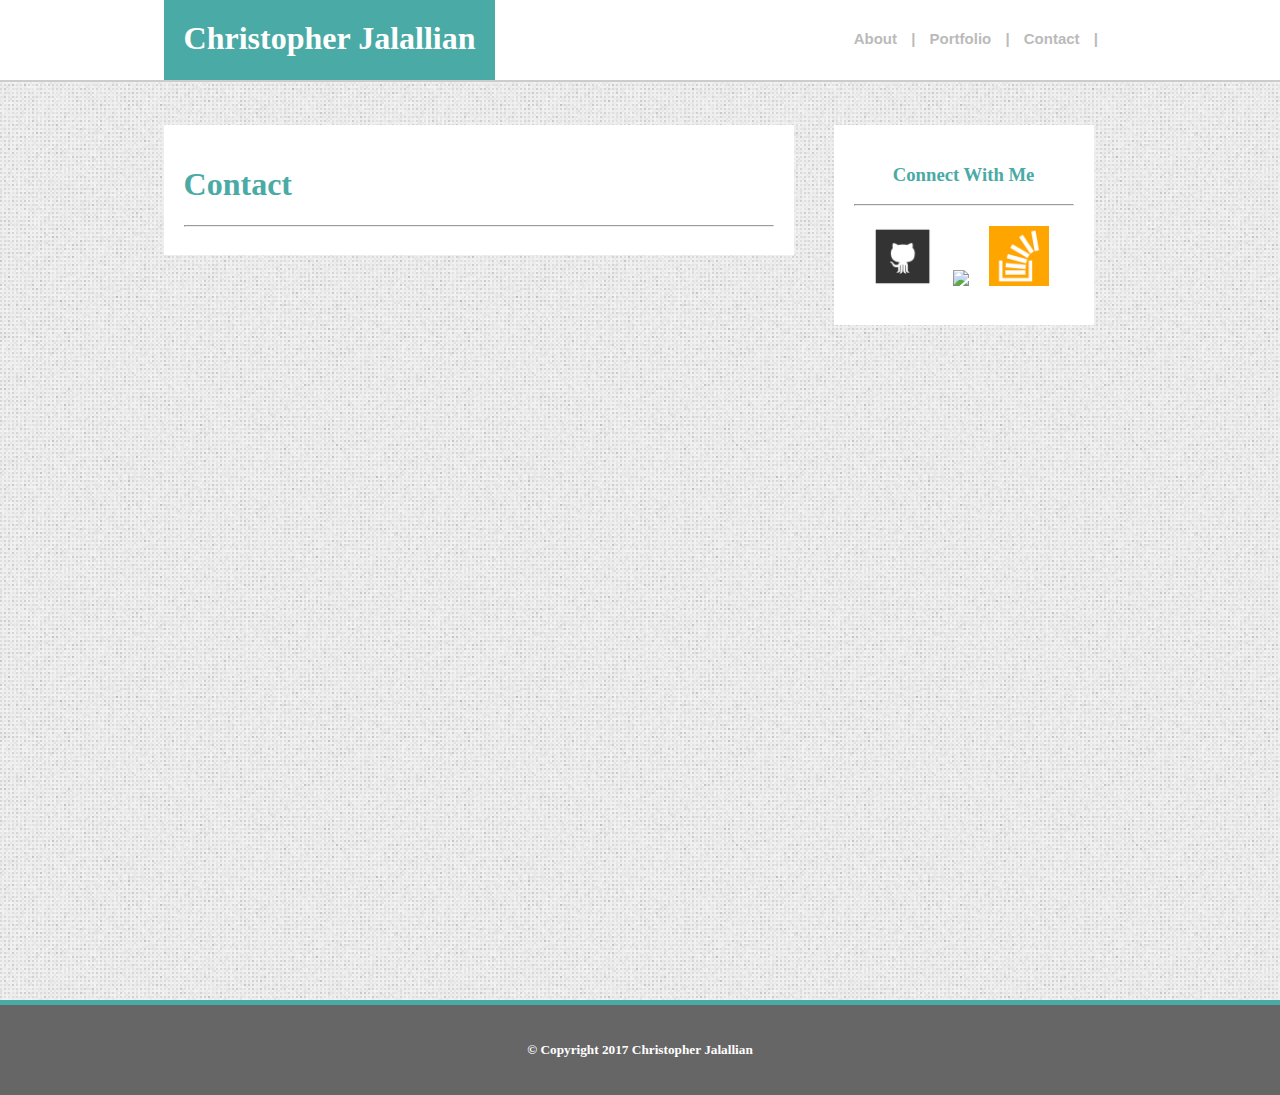
==== contact.html @ 78ebdb51 "added barebones for contact and portfolio to be styled" ====
<!-- created: June 14, 2017 12:00AM
// Author: Chris Jalallian -->
<!DOCTYPE html>
<html lang="en-us">

<head>
  <meta charset="UTF-8">
  <title>Christopher Jalallian</title>
  <link rel="stylesheet" type="text/css" href="assets/css/style.css">
</head>
<body>
	
	<div class="main-container">
		<header id="fixedHeader">
			<h1 id= "navHeader">Christopher Jalallian</h1>

			<nav>
				<a href="index.html">About</a> |
				<a href="portfolio.html">Portfolio</a> |
				<a href="contact.html">Contact</a> |
			</nav>
		</header>
		<div class= "content">
			<section id= "contactBox">
				<h1>Contact</h1>
				<hr>

			</section>	

			<aside class= "connectBox">
				<h3>Connect With Me</h3>
					<hr>
					<aside id= "connectImages">
						<a href= "https://github.com/chrisjal/" target="_blank"><img src="assets/images/github_square.png" width="60"></a><a href= "https://www.linkedin.com/in/christopherjal/" target="_blank"><img src="assets/images/linkedin_square.png" width="60"></a><a href= "https://stackoverflow.com/users/7994909/chrisjal?tab=profile" target="blank"><img src="assets/images/stackoverflow_square.png" width="60"></a>
					</aside>
			</aside>
		</div>

		<div class="clearfix"></div>
		</div>
		<footer>
			<h5>© Copyright 2017 Christopher Jalallian</h5>
		</footer>
	</div>
</body>

</html>
---- assets/css/style.css ----
/* * { 960px } breaks the box text etc how to make page ok.
	 Page (about section) does not scale if you resize
	 MEDIAQUERIES (screen sizes) */
/*@media only screen and (min-width: 960p/x) TIDY CODE{*/
body {
	background-image: url(../images/squairy_light_@2X.png);
	color: #777777;
	/* width: 960px; */
	margin: 0 auto;
	font-family: Arial, 'Helvetica Neue', Helvetica, sans-serif;

}

a:link, a:visited {
    text-decoration: none;
    color: #777777;
}

h1,h2,h3,h4,h5,h6 {
  font-family: Georgia, Times, 'Times New Roman', serif;
}

.fixedHead {
	margin: 0 auto;
}

#fixedHeader {
	width: 100%;
	background: #ffffff;
	position: fixed;
	padding: 0px 10px 0px 10px;
	text-align: center;
	border-style: none none solid none;
	border-bottom-color: #cccccc;
	border-width: 0px 0px 2px 0px;
	height: 80px;
	float: left;
	z-index: 2;
}

#navHeader {
	background: #4aaaa5;
	height: 40px;
	color: #ffffff;
	float: left;
	margin-left: 12%;
	padding: 20px 20px 20px 20px;
	margin-top: 0px;
}

hr {
	border: 5px 0px 0px 0px; 
	border-style: solid #ccc
}

nav {
	margin-top: 30px;
	margin-right: 15%;
	font-size: 15px;
	font-weight: 600;
	float: right;
	opacity: 0.5;
	/* | opacity not working*/
}

a {
	padding-left: 10px;
	padding-right: 10px;
}

h1, h3 {
	color: #4aaaa5
}

.main-container {
	margin: 0;
	height: 1000px;
}

/* fix this to wrap all */
.content {
	box-sizing: content-box;
	position: relative;
	top: 125px;
	/* fix width to scale with page; breaks */
	width: 960px;
	clear: left;
	padding: 0px 0px 0px 10px;
	margin-left: 12%;
	margin-right: 12%;
	z-index: 0;
	text-align: center;
}


#aboutBox, #contactBox, #portfolioBox {
	width: 630px;
	padding: 20px 20px 20px 20px;
	background: #ffffff;
  /* ADD BORDER */
	position: relative;
  /* FIX POSITIONS PIXEL WIDTHS */
	box-sizing: border-box;
	text-align: left;
	float: left;
}

#contactBox {

}

#portfolioBox {

}

#bio-image {
	margin-right: 20px;
	width: 200px;
	float: left;
	text-align: center;
	padding-top: 10px;
}

.connectBox {
	width: 260px;
	left: 40px;
	padding: 20px 20px 20px 20px;
	position: relative;
	background: #ffffff;
	box-sizing: border-box;
	float: left;
} 

#connectImages {
	margin: 20px -40px 15px -45px;
	/*padding-left: -40px -40px -40px -40px;*/
}

footer {
	width: 100%;
	height: 60px;
	background: #666666;
	text-align: center;
	border-top: 5px solid #4aaaa5;
	padding: 15px 0px;
	color: #ffffff;
	clear: both;
}
/*}*/
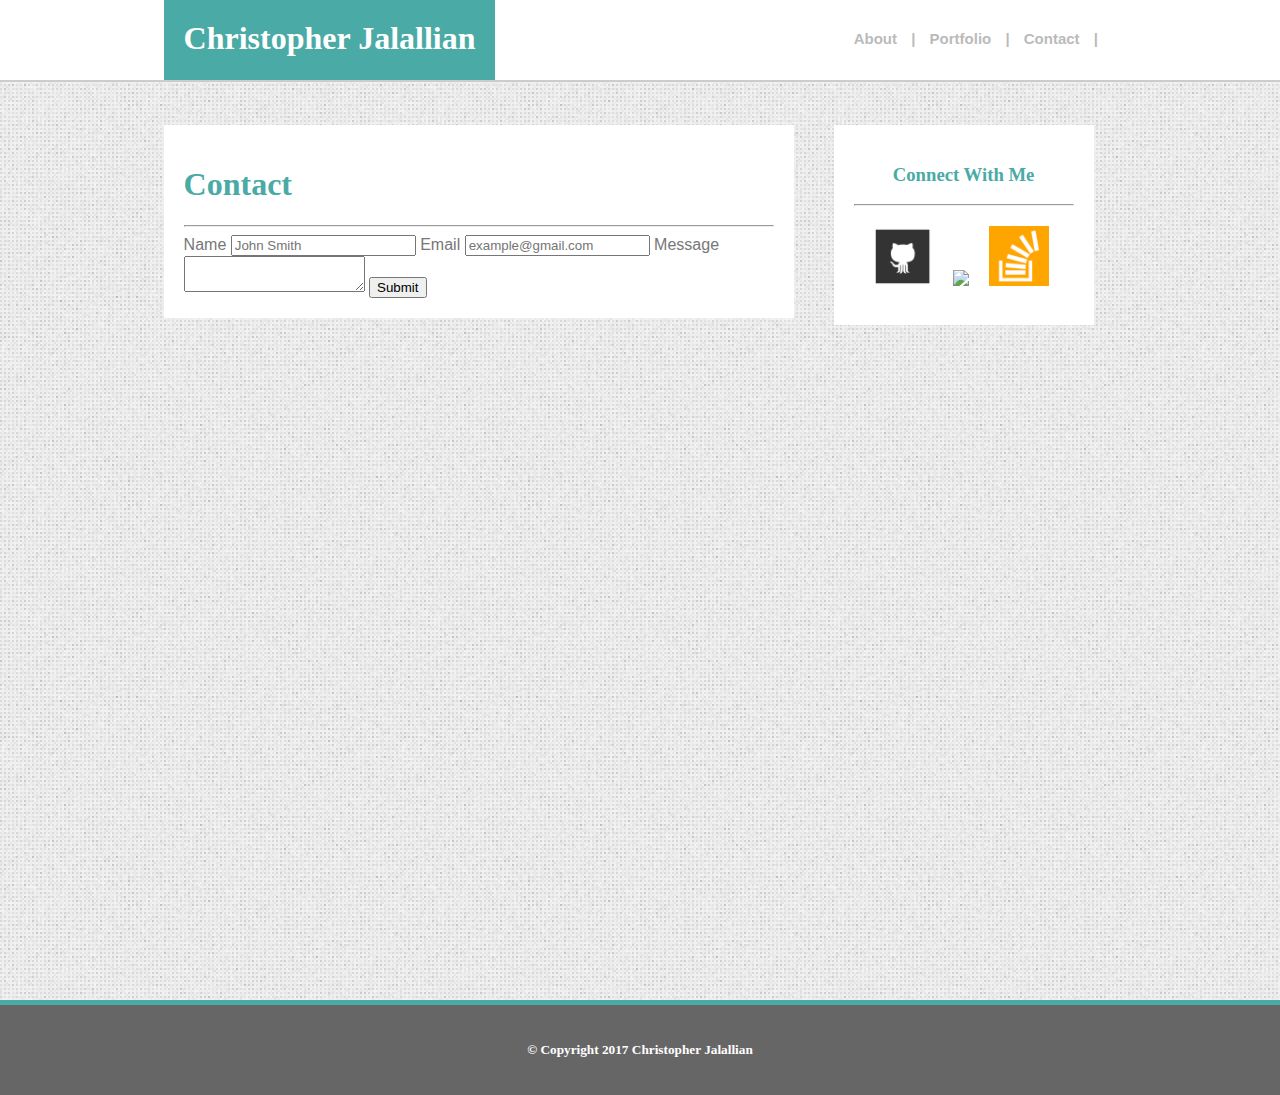
==== commit 35680bf6: "Workable index and contact submissions" ====
--- a/contact.html
+++ b/contact.html
@@ -24,6 +24,16 @@
 			<section id= "contactBox">
 				<h1>Contact</h1>
 				<hr>
+				<form action="mailto:cjalallian@gmail.com" method="POST" enctype= "multipart/form-data">
+					<label>Name</label>
+					<input type="text" id="conName" placeholder="John Smith">
+					<label>Email</label>
+					<input type="text" id="conEmail" placeholder="example@gmail.com">
+					<label>Message</label>
+					<textarea id="conMessage"></textarea>
+					<input type="submit" value="Submit">
+					</form>	
+
 
 			</section>	
 
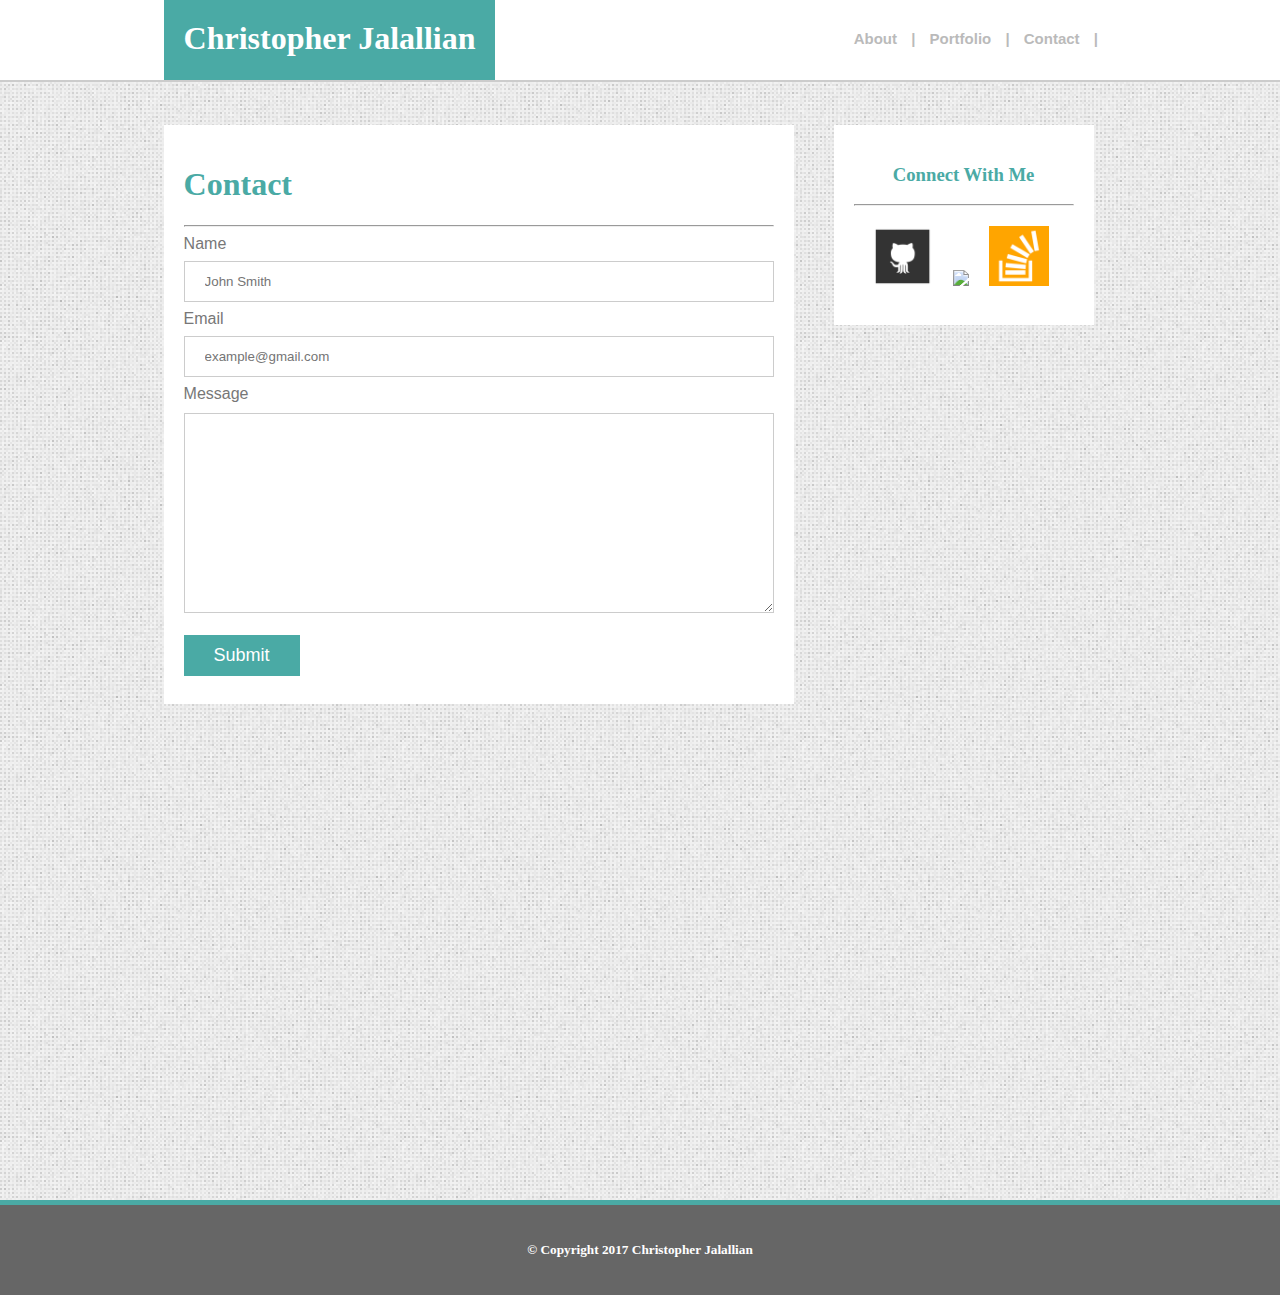
==== commit 529bc368: "Submitted html files; needs to be revisited at later time to refine" ====
--- a/contact.html
+++ b/contact.html
@@ -6,6 +6,7 @@
 <head>
   <meta charset="UTF-8">
   <title>Christopher Jalallian</title>
+<!-- <link rel="stylesheet" type="text/css" href="assets/css/reset.css"> -->
   <link rel="stylesheet" type="text/css" href="assets/css/style.css">
 </head>
 <body>
@@ -34,7 +35,6 @@
 					<input type="submit" value="Submit">
 					</form>	
 
-
 			</section>	
 
 			<aside class= "connectBox">
--- a/assets/css/style.css
+++ b/assets/css/style.css
@@ -69,12 +69,17 @@
 }
 
 h1, h3 {
-	color: #4aaaa5
+	color: #4aaaa5;
+}
+
+h4 {
+	color: #ffffff;
+	text-align: center;
 }
 
 .main-container {
 	margin: 0;
-	height: 1000px;
+	height: 1200px;
 }
 
 /* fix this to wrap all */
@@ -105,17 +110,74 @@
 	float: left;
 }
 
-#contactBox {
-
-}
-
-#portfolioBox {
-
-}
+input[type=text], select {
+	width: 100%;
+	padding: 12px 20px;
+	margin: 8px 0;
+	display: inline-block;
+	border: 1px solid #ccc;
+	box-sizing: border-box;
+}
+
+input[type=submit] {
+	background-color: #4aaaa5;
+	color: white;
+	padding: 10px 30px;
+	margin: 8px 0;
+	border: none;
+	cursor: pointer;
+	font-size: 18px;
+}
+
+input[type=submit]:hover {
+    background-color: #ccc;
+}
+
+#conMessage {
+	width: 100%;
+	height: 200px;
+	padding: 12px 20px;
+	margin: 10px 0;
+	border: 1px solid #ccc;
+	box-sizing: border-box;
+}
+
+#portfolioBoxContainer {
+
+}
+
+.listPortfolio {
+	width: 580px;
+	z-index: 2;
+	text-align: center;
+}
+
+.listPortfolio img {
+	width: 250px;
+	z-index: 1;
+	padding: 25px 10px;
+	display: inline-block;
+}
+
+.listPortfolio h4 {
+	position: absolute;
+	padding: 10px 10px 10px 0px;
+	background: #4aaaa5;
+	margin-left: 10px;
+	width: 240px;
+	z-index: 2;
+	margin-top: 215px;
+	display: inline;
+	word-wrap: inherit;
+}
+
+/*#rps, #rpsimg {
+	left: 25px;
+}*/
 
 #bio-image {
 	margin-right: 20px;
-	width: 200px;
+	width: 175px;
 	float: left;
 	text-align: center;
 	padding-top: 10px;
